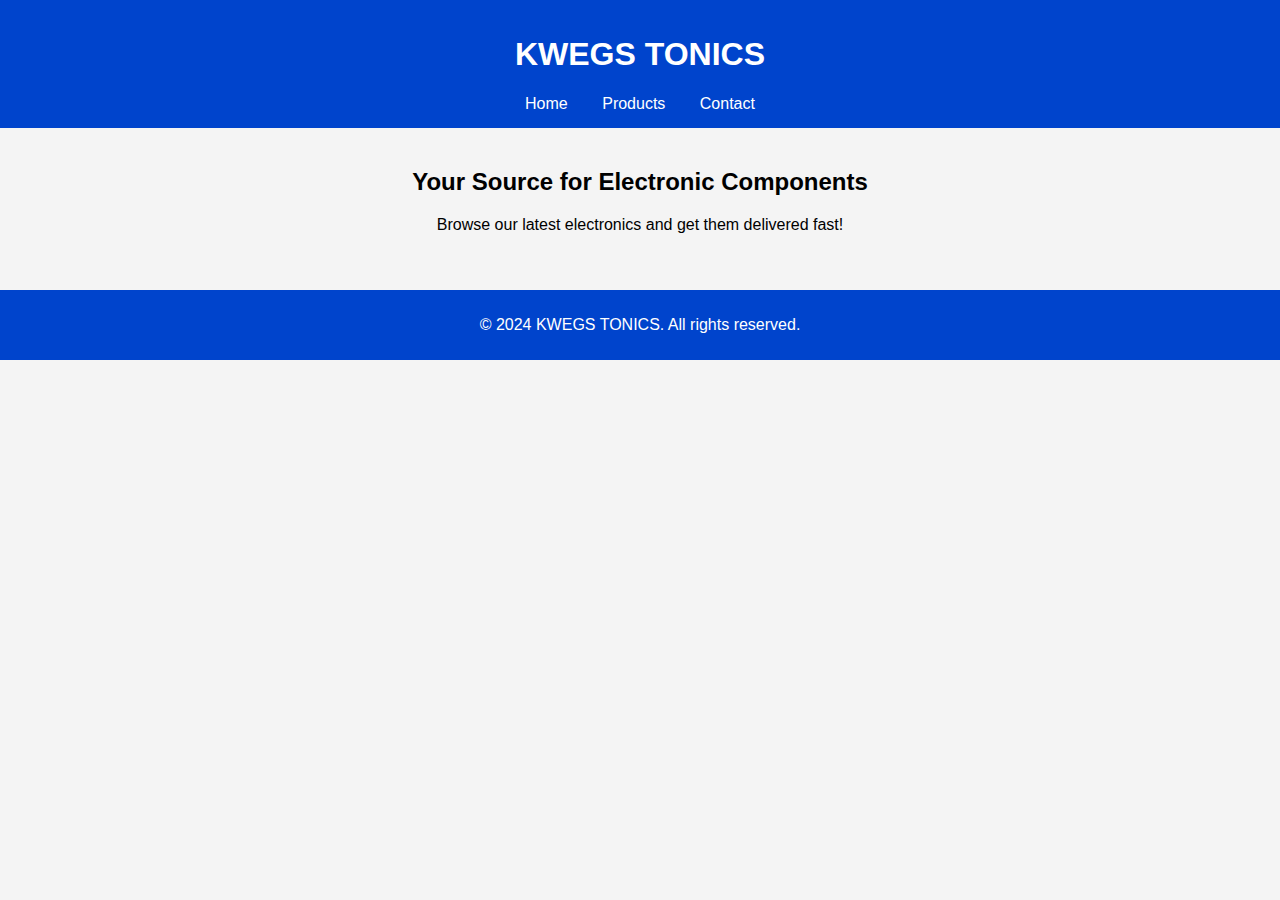
==== index.html @ a17b0232 "Update and rename index.html. to index.html" ====
<!DOCTYPE html>
<html lang="en">
<head>
    <meta charset="UTF-8">
    <meta name="viewport" content="width=device-width, initial-scale=1.0">
    <title>KWEGS TONICS - Home</title>
    <link rel="stylesheet" href="styles.css">
</head>
<body>
    <header>
        <h1>KWEGS TONICS</h1>
        <nav>
            <a href="index.html">Home</a>
            <a href="products.html">Products</a>
            <a href="contact.html">Contact</a>
        </nav>
    </header>
    <section class="hero">
        <h2>Your Source for Electronic Components</h2>
        <p>Browse our latest electronics and get them delivered fast!</p>
    </section>
    <footer>
        <p>© 2024 KWEGS TONICS. All rights reserved.</p>
    </footer>
</body>
</html>
---- styles.css ----
body {
    font-family: Arial, sans-serif;
    margin: 0;
    padding: 0;
    background-color: #f4f4f4;
    text-align: center;
}

header {
    background-color: #0044cc;
    color: white;
    padding: 15px;
}

nav a {
    margin: 0 15px;
    color: white;
    text-decoration: none;
}

.hero, .products, .contact {
    padding: 20px;
}

.product {
    background-color: white;
    margin: 15px auto;
    padding: 10px;
    max-width: 300px;
    border-radius: 5px;
}

.product img {
    width: 100%;
}

.buy-button, .whatsapp-button {
    display: inline-block;
    padding: 10px 15px;
    background-color: #25D366;
    color: white;
    text-decoration: none;
    border-radius: 5px;
    margin-top: 10px;
}

footer {
    background-color: #0044cc;
    color: white;
    padding: 10px;
    margin-top: 20px;
}
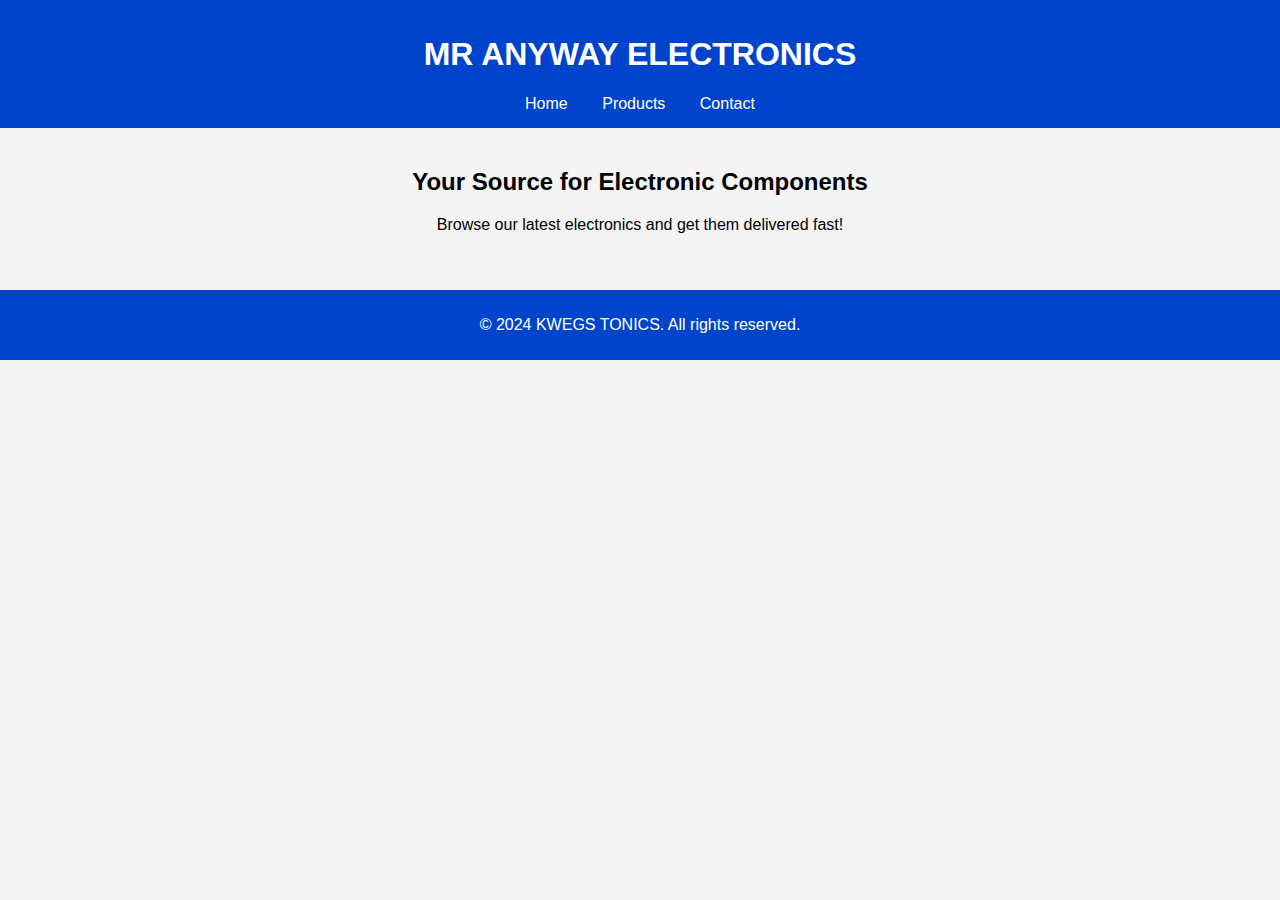
==== commit e58bb04f: "Update index.html" ====
--- a/index.html
+++ b/index.html
@@ -8,7 +8,7 @@
 </head>
 <body>
     <header>
-        <h1>KWEGS TONICS</h1>
+        <h1>MR ANYWAY ELECTRONICS</h1>
         <nav>
             <a href="index.html">Home</a>
             <a href="products.html">Products</a>
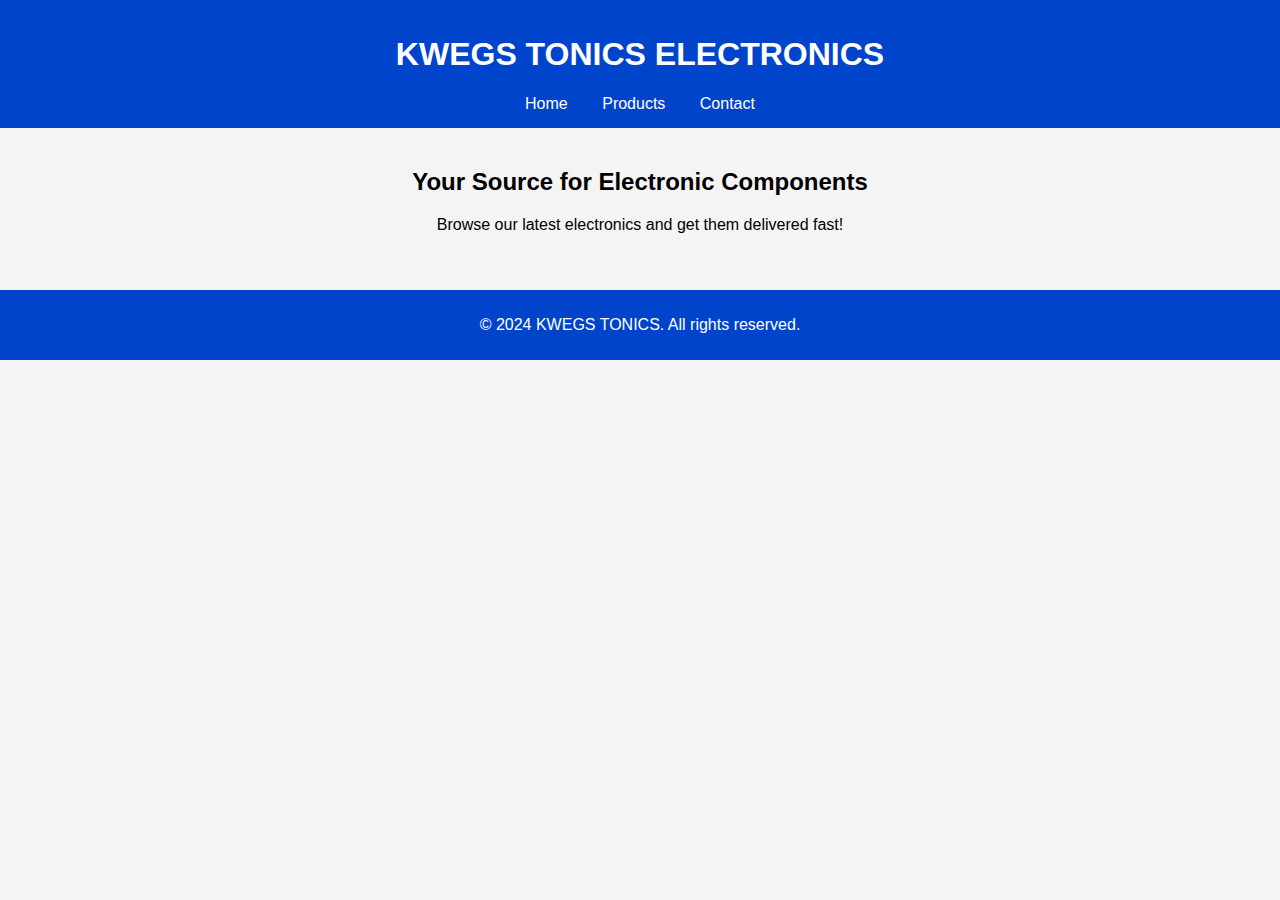
==== commit 00a7be1a: "Update index.html" ====
--- a/index.html
+++ b/index.html
@@ -8,7 +8,7 @@
 </head>
 <body>
     <header>
-        <h1>MR ANYWAY ELECTRONICS</h1>
+        <h1>KWEGS TONICS ELECTRONICS</h1>
         <nav>
             <a href="index.html">Home</a>
             <a href="products.html">Products</a>
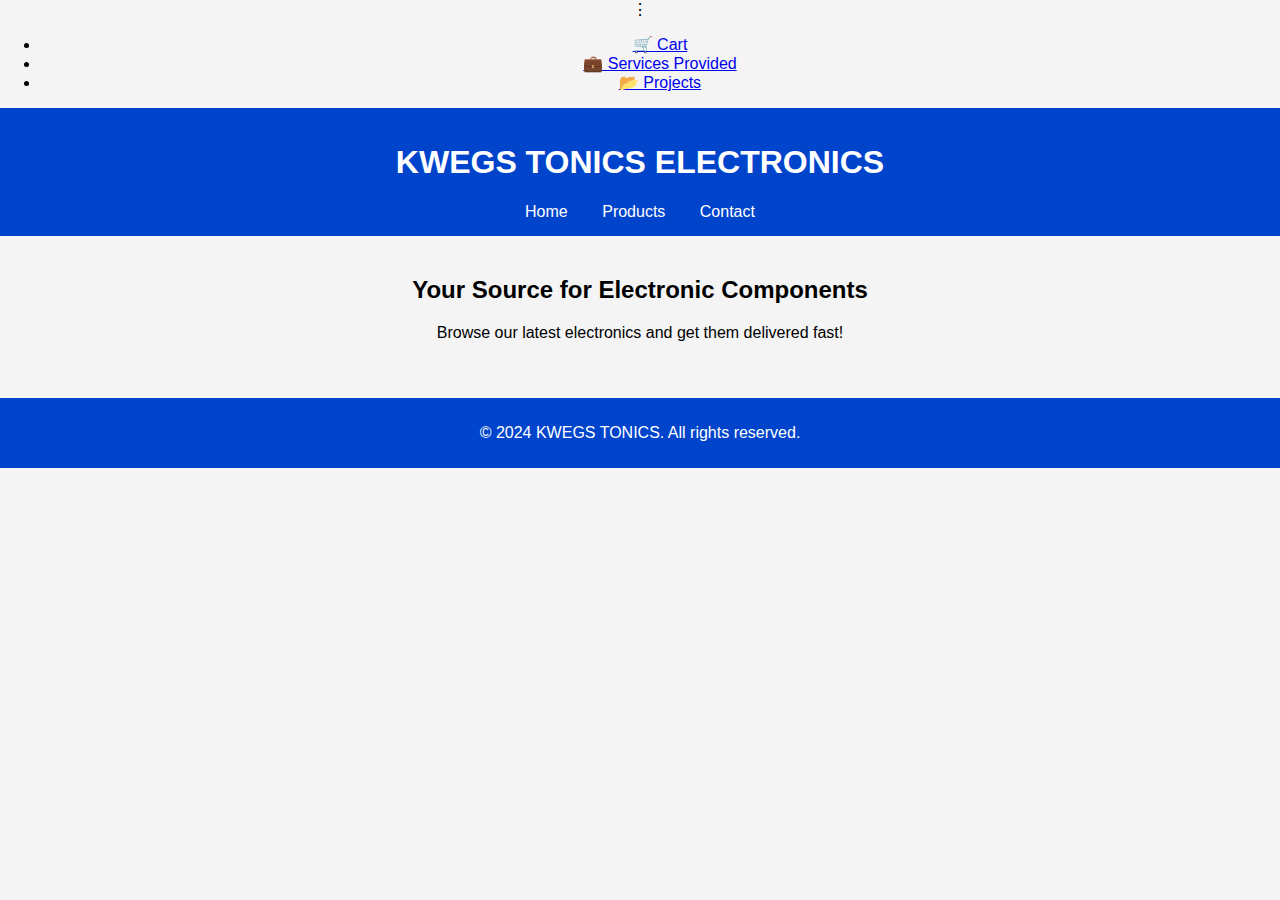
==== commit ca91a8b9: "Update index.html" ====
--- a/index.html
+++ b/index.html
@@ -6,7 +6,16 @@
     <title>KWEGS TONICS - Home</title>
     <link rel="stylesheet" href="styles.css">
 </head>
-<body>
+<body>
+<!-- Mobile Menu (Three Dots) -->
+<div class="menu-container">
+    <div class="menu-icon" onclick="toggleMenu()">⋮</div>
+    <ul class="menu-options" id="menu">
+        <li><a href="cart.html">🛒 Cart</a></li>
+        <li><a href="services.html">💼 Services Provided</a></li>
+        <li><a href="projects.html">📂 Projects</a></li>
+    </ul>
+</div>
     <header>
         <h1>KWEGS TONICS ELECTRONICS</h1>
         <nav>
--- a/styles.css
+++ b/styles.css
@@ -49,4 +49,49 @@
     color: white;
     padding: 10px;
     margin-top: 20px;
-}
+}
+.search-section {
+    text-align: center;
+    margin: 20px;
+}
+
+#searchBox {
+    width: 80%;
+    max-width: 400px;
+    padding: 10px;
+    font-size: 16px;
+    border: 2px solid #0044cc;
+    border-radius: 5px;
+}
+.cart {
+    text-align: center;
+    margin: 20px;
+    padding: 15px;
+    border: 2px solid #0044cc;
+    background-color: #f9f9f9;
+    border-radius: 10px;
+}
+
+.cart ul {
+    list-style: none;
+    padding: 0;
+}
+
+.cart li {
+    margin: 5px 0;
+    display: flex;
+    justify-content: space-between;
+}
+
+.cart button {
+    background-color: red;
+    color: white;
+    border: none;
+    padding: 5px;
+    cursor: pointer;
+    border-radius: 5px;
+}
+
+.cart button:hover {
+    background-color: darkred;
+}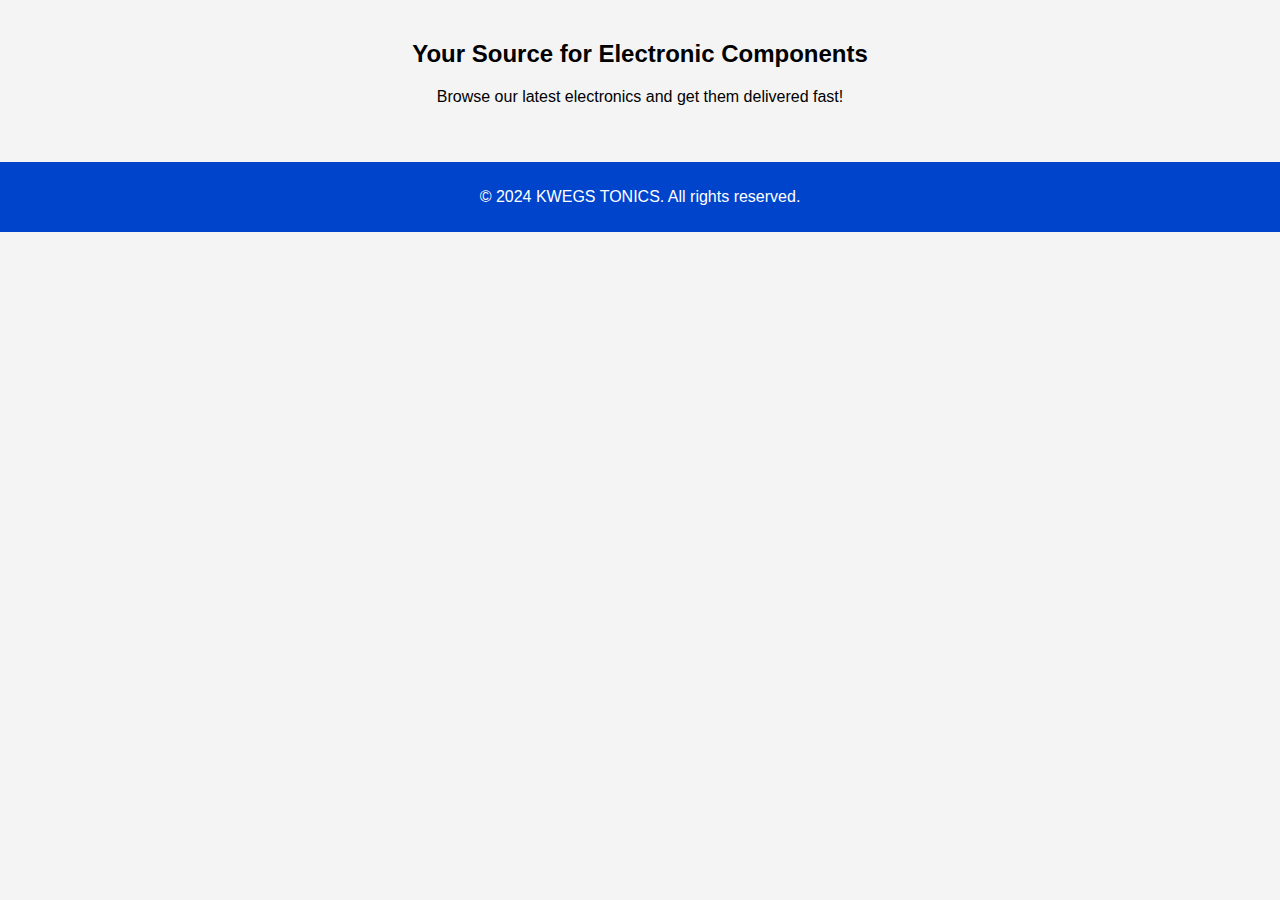
==== commit 38d0058a: "Update index.html" ====
--- a/index.html
+++ b/index.html
@@ -6,23 +6,7 @@
     <title>KWEGS TONICS - Home</title>
     <link rel="stylesheet" href="styles.css">
 </head>
-<body>
-<!-- Mobile Menu (Three Dots) -->
-<div class="menu-container">
-    <div class="menu-icon" onclick="toggleMenu()">⋮</div>
-    <ul class="menu-options" id="menu">
-        <li><a href="cart.html">🛒 Cart</a></li>
-        <li><a href="services.html">💼 Services Provided</a></li>
-        <li><a href="projects.html">📂 Projects</a></li>
-    </ul>
-</div>
-    <header>
-        <h1>KWEGS TONICS ELECTRONICS</h1>
-        <nav>
-            <a href="index.html">Home</a>
-            <a href="products.html">Products</a>
-            <a href="contact.html">Contact</a>
-        </nav>
+
     </header>
     <section class="hero">
         <h2>Your Source for Electronic Components</h2>
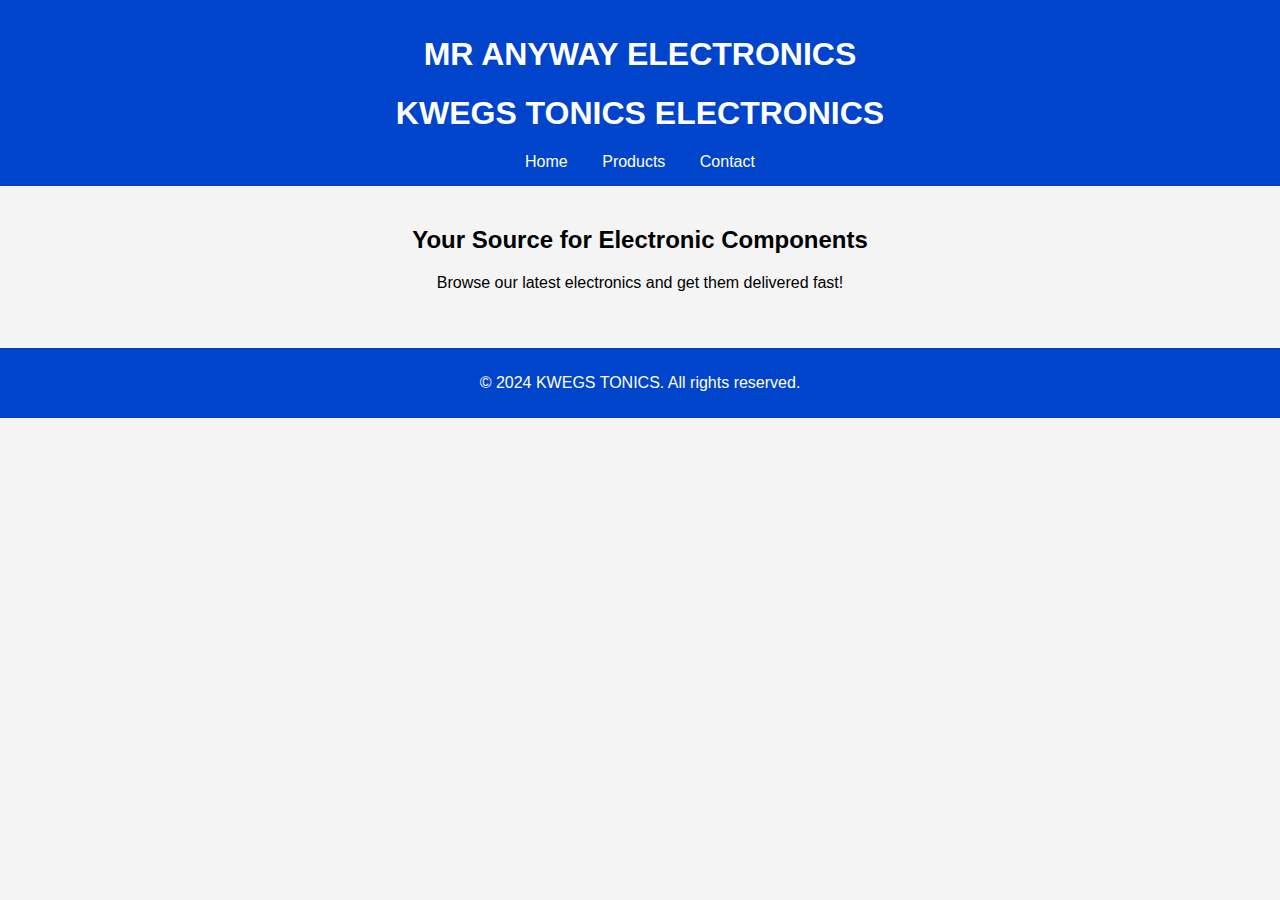
==== commit 3c1187a4: "Update index.html" ====
--- a/index.html
+++ b/index.html
@@ -1,19 +1,27 @@
-<!DOCTYPE html>
-<html lang="en">
-<head>
-    <meta charset="UTF-8">
-    <meta name="viewport" content="width=device-width, initial-scale=1.0">
-    <title>KWEGS TONICS - Home</title>
-    <link rel="stylesheet" href="styles.css">
-</head>
-
-    </header>
-    <section class="hero">
-        <h2>Your Source for Electronic Components</h2>
-        <p>Browse our latest electronics and get them delivered fast!</p>
-    </section>
-    <footer>
-        <p>© 2024 KWEGS TONICS. All rights reserved.</p>
-    </footer>
-</body>
-</html>
+<!DOCTYPE html>
+ <html lang="en">
+ <head>
+     <meta charset="UTF-8">
+     <meta name="viewport" content="width=device-width, initial-scale=1.0">
+     <title>KWEGS TONICS - Home</title>
+     <link rel="stylesheet" href="styles.css">
+ </head>
+ <body>
+     <header>
+         <h1>MR ANYWAY ELECTRONICS</h1>
+         <h1>KWEGS TONICS ELECTRONICS</h1>
+         <nav>
+             <a href="index.html">Home</a>
+             <a href="products.html">Products</a>
+             <a href="contact.html">Contact</a>
+         </nav>
+     </header>
+     <section class="hero">
+         <h2>Your Source for Electronic Components</h2>
+         <p>Browse our latest electronics and get them delivered fast!</p>
+     </section>
+     <footer>
+         <p>© 2024 KWEGS TONICS. All rights reserved.</p>
+     </footer>
+ </body>
+ </html>--- a/styles.css
+++ b/styles.css
@@ -94,4 +94,46 @@
 
 .cart button:hover {
     background-color: darkred;
+}
+.menu-section {
+    text-align: center;
+    margin: 30px 0;
+    padding: 20px;
+    background: #f8f8f8;
+    border-radius: 10px;
+    box-shadow: 2px 2px 10px rgba(0, 0, 0, 0.1);
+}
+
+.menu-section h2 {
+    cursor: pointer;
+    font-size: 24px;
+    padding: 10px;
+    color: #333;
+    transition: 0.3s;
+}
+
+.menu-section h2:hover {
+    color: #007BFF;
+}
+
+.menu-list {
+    display: none;
+    list-style: none;
+    padding: 0;
+    margin-top: 15px;
+}
+
+.menu-list li {
+    padding: 10px;
+    font-size: 18px;
+}
+
+.menu-list li a {
+    text-decoration: none;
+    color: #000;
+    transition: 0.3s;
+}
+
+.menu-list li a:hover {
+    color: #007BFF;
 }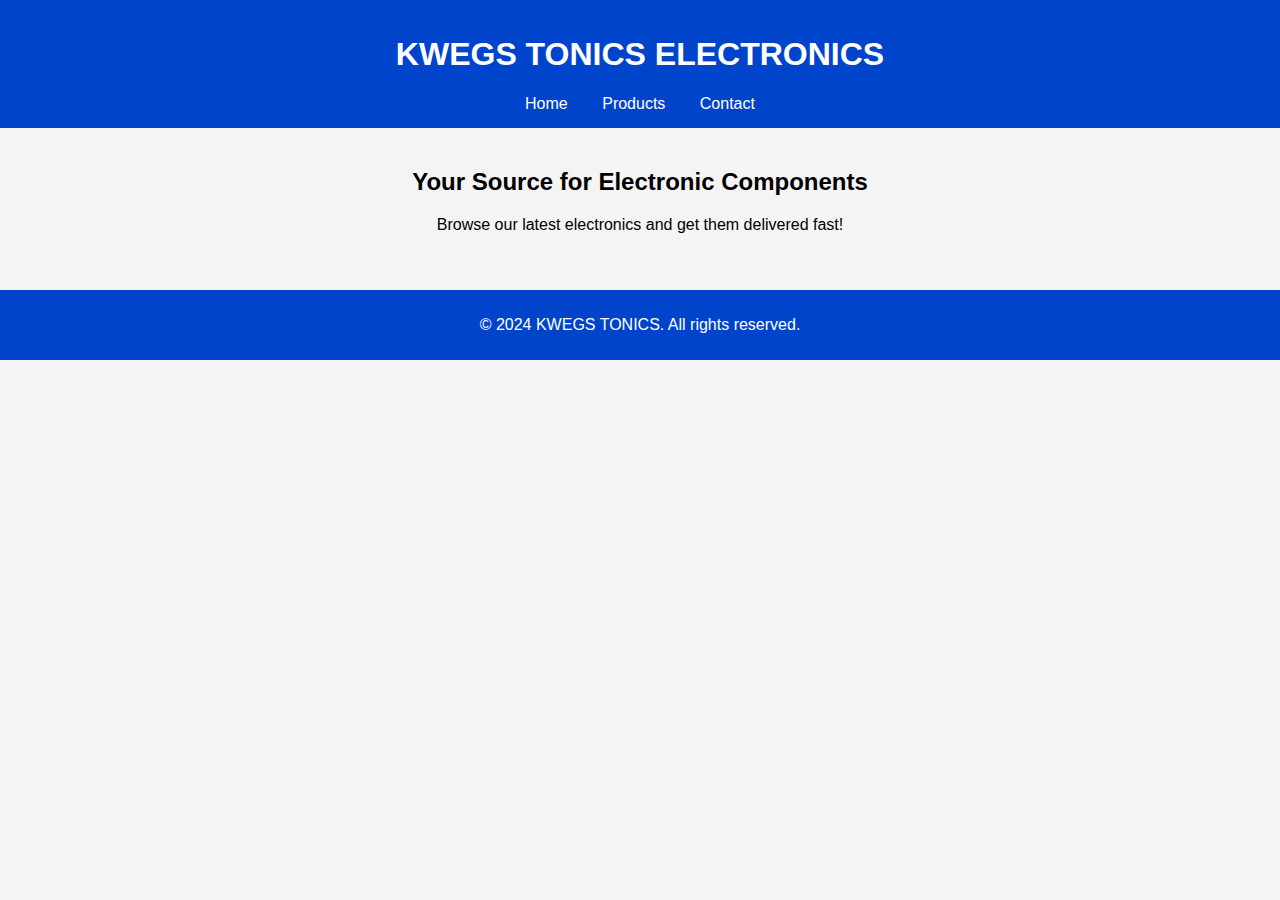
==== commit 8130ff51: "Update index.html" ====
--- a/index.html
+++ b/index.html
@@ -8,7 +8,6 @@
  </head>
  <body>
      <header>
-         <h1>MR ANYWAY ELECTRONICS</h1>
          <h1>KWEGS TONICS ELECTRONICS</h1>
          <nav>
              <a href="index.html">Home</a>
